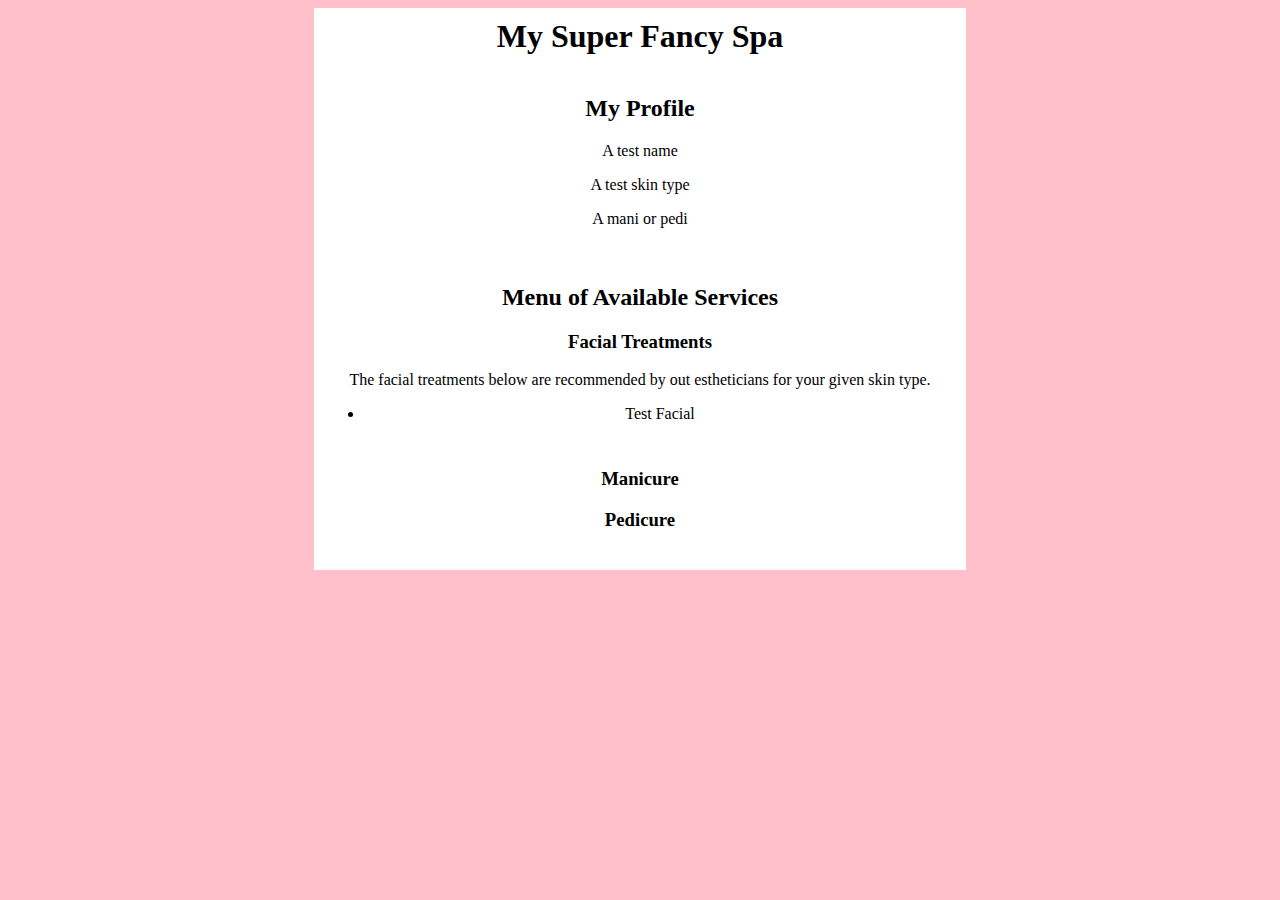
==== src/main/resources/templates/menu.html @ f0c10e54 "Finished without Bonus" ====
<!DOCTYPE html>
<html lang="en" xmlns:th = "http://www.thymeleaf.org/">
<head>
    <meta charset="UTF-8" />
    <title>Spa Menu</title>
    <link href="../static/css/styles.css" th:href="@{/css/styles.css}" rel="stylesheet" />
</head>
<body>
<h1>My Super Fancy Spa</h1>
<div id = "clientProfile">
    <h2>My Profile</h2>
    <p th:text = "${name}">A test name</p>
    <p th:text = "${skintype}">A test skin type</p>
    <p th:text = "${manipedi}">A mani or pedi</p>
</div>
<div id = "servicesMenu">
    <h2>Menu of Available Services</h2>
    <h3>Facial Treatments</h3>
    <p>The facial treatments below are recommended
        by out estheticians for your given skin type.</p>
    <ul>
        <th:block th:each="service : ${appropriateFacials}">
            <li th:text="${service}">Test Facial</li>
        </th:block>
    </ul>
    <div>
        <th:block th:if='${manipedi.equals("manicure")}'>
            <h3>Manicure</h3>
            <p th:replace="fragments::manicureDescription"></p>
        </th:block>
        <th:block th:if='${manipedi.equals("pedicure")}'>
            <h3>Pedicure</h3>
            <p th:replace="fragments::pedicureDescription"></p>
        </th:block>
    </div>
</div>
</body>
</html>
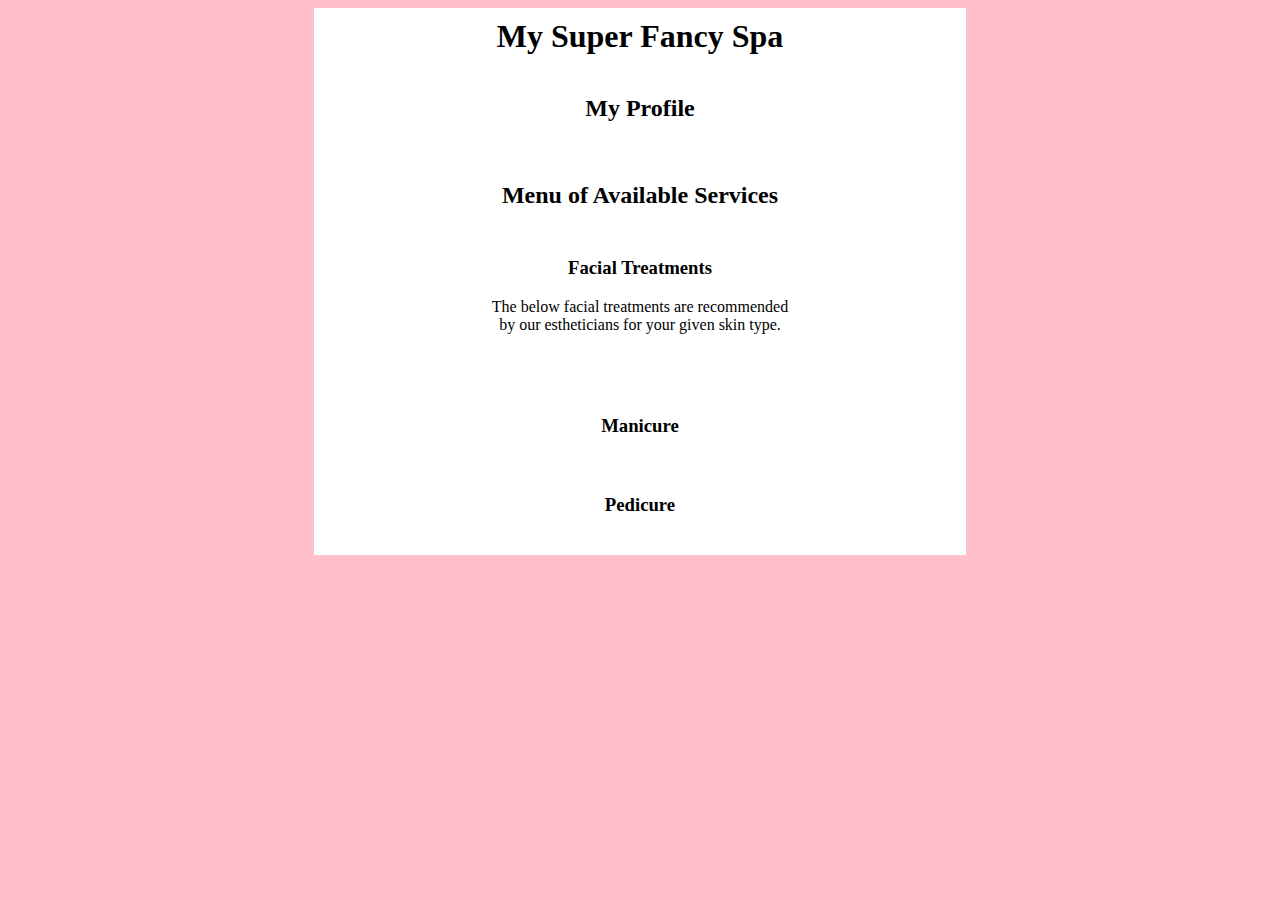
==== commit 24fd295c: "Added updates to code." ====
--- a/src/main/resources/templates/menu.html
+++ b/src/main/resources/templates/menu.html
@@ -1,37 +1,47 @@
 <!DOCTYPE html>
-<html lang="en" xmlns:th = "http://www.thymeleaf.org/">
+<html lang="en" xmlns:th="http://www.thymeleaf.org/">
 <head>
     <meta charset="UTF-8" />
     <title>Spa Menu</title>
-    <link href="../static/css/styles.css" th:href="@{/css/styles.css}" rel="stylesheet" />
+    <link
+            href="../static/css/styles.css"
+            th:href="@{/css/styles.css}"
+            rel="stylesheet"
+    />
 </head>
 <body>
 <h1>My Super Fancy Spa</h1>
-<div id = "clientProfile">
+<div id="clientProfile">
     <h2>My Profile</h2>
-    <p th:text = "${name}">A test name</p>
-    <p th:text = "${skintype}">A test skin type</p>
-    <p th:text = "${manipedi}">A mani or pedi</p>
+<!--    <p th:text = "${user.name}"></p>-->
+<!--    <p th:text = "${user.email}"></p>-->
+<!--    <p th:text = "${user.username}"></p>-->
+    <p th:text="${client.skinType}"></p>
+    <p th:text="${client.nailService}"></p>
 </div>
-<div id = "servicesMenu">
+<div id="servicesMenu">
     <h2>Menu of Available Services</h2>
-    <h3>Facial Treatments</h3>
-    <p>The facial treatments below are recommended
-        by out estheticians for your given skin type.</p>
-    <ul>
-        <th:block th:each="service : ${appropriateFacials}">
-            <li th:text="${service}">Test Facial</li>
-        </th:block>
-    </ul>
     <div>
-        <th:block th:if='${manipedi.equals("manicure")}'>
-            <h3>Manicure</h3>
-            <p th:replace="fragments::manicureDescription"></p>
-        </th:block>
-        <th:block th:if='${manipedi.equals("pedicure")}'>
-            <h3>Pedicure</h3>
-            <p th:replace="fragments::pedicureDescription"></p>
-        </th:block>
+        <h3>Facial Treatments</h3>
+        <p>
+            The below facial treatments are recommended by our estheticians for
+            your given skin type.
+        </p>
+        <table>
+            <th:block th:each="facial : ${client.appropriateFacials}">
+                <tr>
+                    <td th:text="${facial}"></td>
+                </tr>
+            </th:block>
+        </table>
+    </div>
+    <div th:if="${client.nailService.equals('manicure')}">
+        <h3>Manicure</h3>
+        <p th:replace="fragments :: manicureDescription"></p>
+    </div>
+    <div th:if="${client.nailService.equals('pedicure')}">
+        <h3>Pedicure</h3>
+        <p th:replace="fragments :: pedicureDescription"></p>
     </div>
 </div>
 </body>
